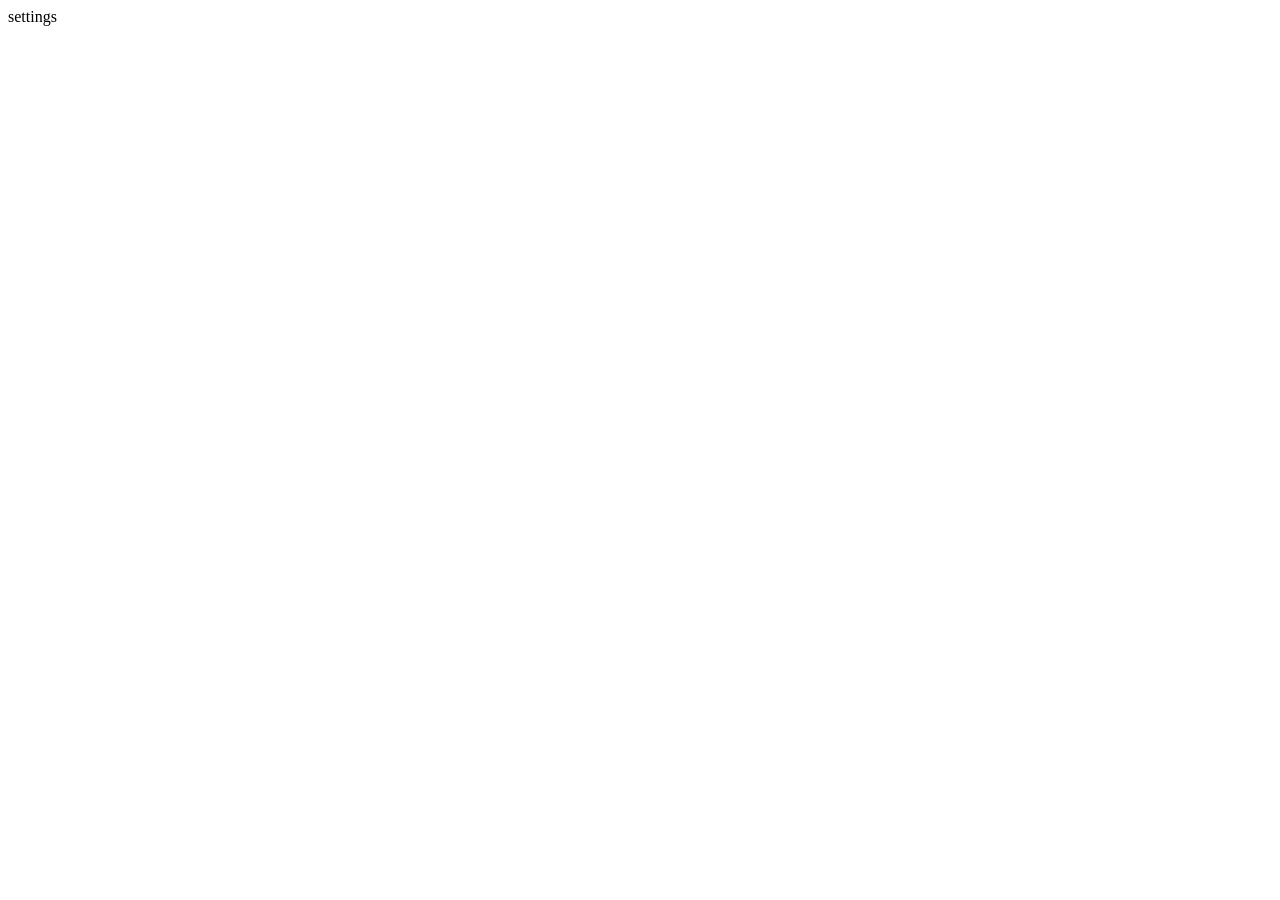
==== smolsmort/review_ui/static/index.html @ f2f04083 "built the find, select and train tabs, settings dialog and housekeeping tab on ui_base Claude-Sessio" ====
<!doctype html>
<html lang="en">
<head>
  <meta charset="utf-8">
  <title>smolsmort review</title>
  <link rel="stylesheet" href="/ui/base.css">
  <link rel="stylesheet" href="/review.css">
  <script src="/ui/menu.js"></script>
  <script src="/ui/select.js"></script>
  <script src="/ui/shell.js"></script>
</head>
<body>
  <div id="top-bar">
    <div id="nav-bar" role="tablist"></div>
    <span id="top-bar-actions">
      <div class="toggle" id="open-settings">settings</div>
    </span>
  </div>
  <div id="tab-panels"></div>

  <script src="/core.js"></script>
  <script src="/hyperparams.js"></script>
  <script src="/tab_find.js"></script>
  <script src="/tab_select.js"></script>
  <script src="/tab_train.js"></script>
  <script src="/tab_housekeeping.js"></script>
  <script src="/settings.js"></script>
  <script src="/boot.js"></script>
</body>
</html>
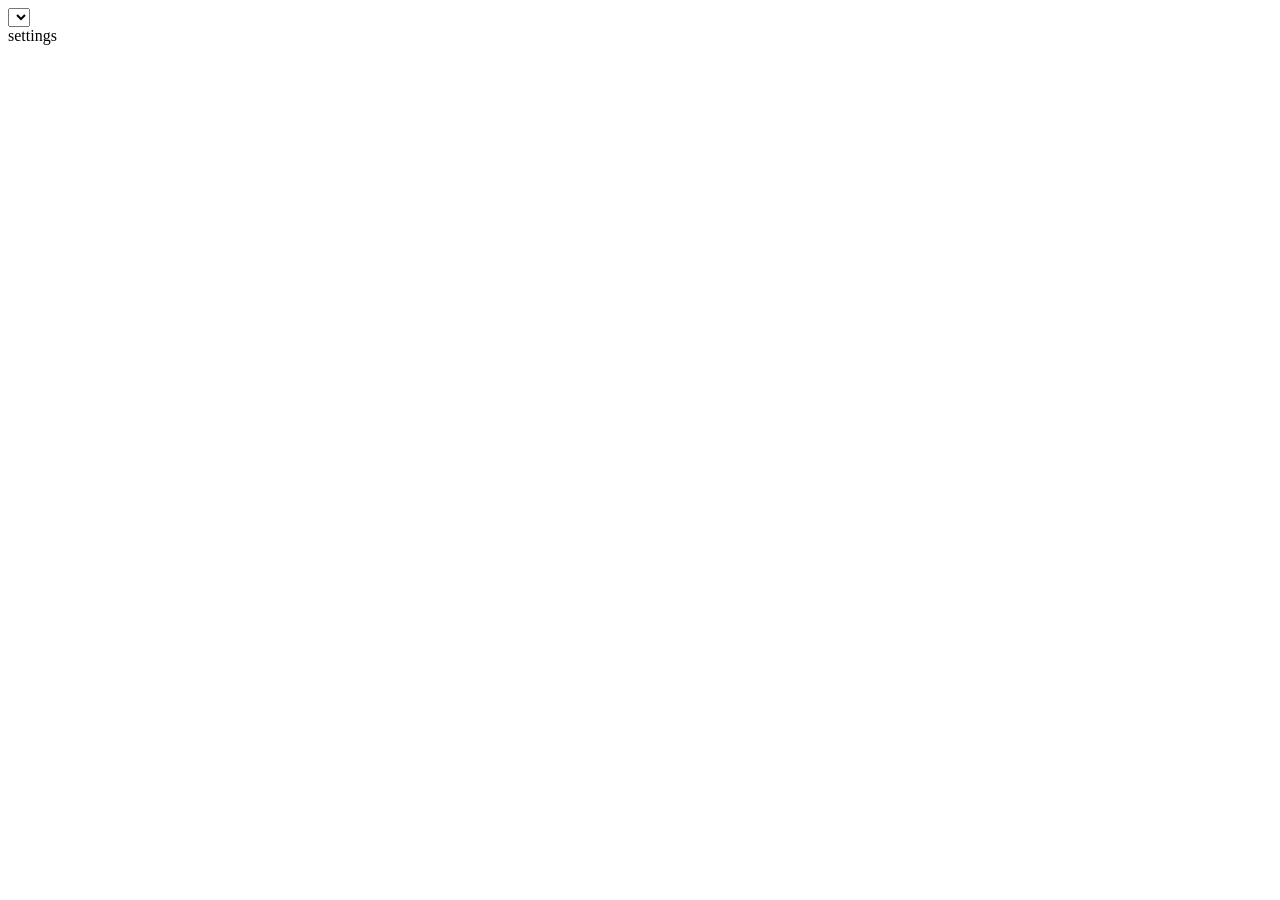
==== commit afeb62e3: "added topics to the tab registry grouped tabs behind a per-topic first row: a topic switch (hidden w" ====
--- a/smolsmort/review_ui/static/index.html
+++ b/smolsmort/review_ui/static/index.html
@@ -4,12 +4,16 @@
   <meta charset="utf-8">
   <title>smolsmort review</title>
   <link rel="stylesheet" href="/ui/base.css">
-  <link rel="stylesheet" href="/review.css">
+  <link rel="stylesheet" href="/ui/review.css">
   <script src="/ui/menu.js"></script>
   <script src="/ui/select.js"></script>
   <script src="/ui/shell.js"></script>
 </head>
 <body>
+  <div id="topic-bar">
+    <div id="topic-switch" class="hidden" role="tablist"></div>
+    <select id="topic-flavour" class="hidden"></select>
+  </div>
   <div id="top-bar">
     <div id="nav-bar" role="tablist"></div>
     <span id="top-bar-actions">
@@ -18,13 +22,13 @@
   </div>
   <div id="tab-panels"></div>
 
-  <script src="/core.js"></script>
-  <script src="/hyperparams.js"></script>
-  <script src="/tab_find.js"></script>
-  <script src="/tab_select.js"></script>
-  <script src="/tab_train.js"></script>
-  <script src="/tab_housekeeping.js"></script>
-  <script src="/settings.js"></script>
-  <script src="/boot.js"></script>
+  <script src="/ui/core.js"></script>
+  <script src="/ui/hyperparams.js"></script>
+  <script src="/ui/tab_find.js"></script>
+  <script src="/ui/tab_select.js"></script>
+  <script src="/ui/tab_train.js"></script>
+  <script src="/ui/tab_housekeeping.js"></script>
+  <script src="/ui/settings.js"></script>
+  <script src="/ui/boot.js"></script>
 </body>
 </html>
